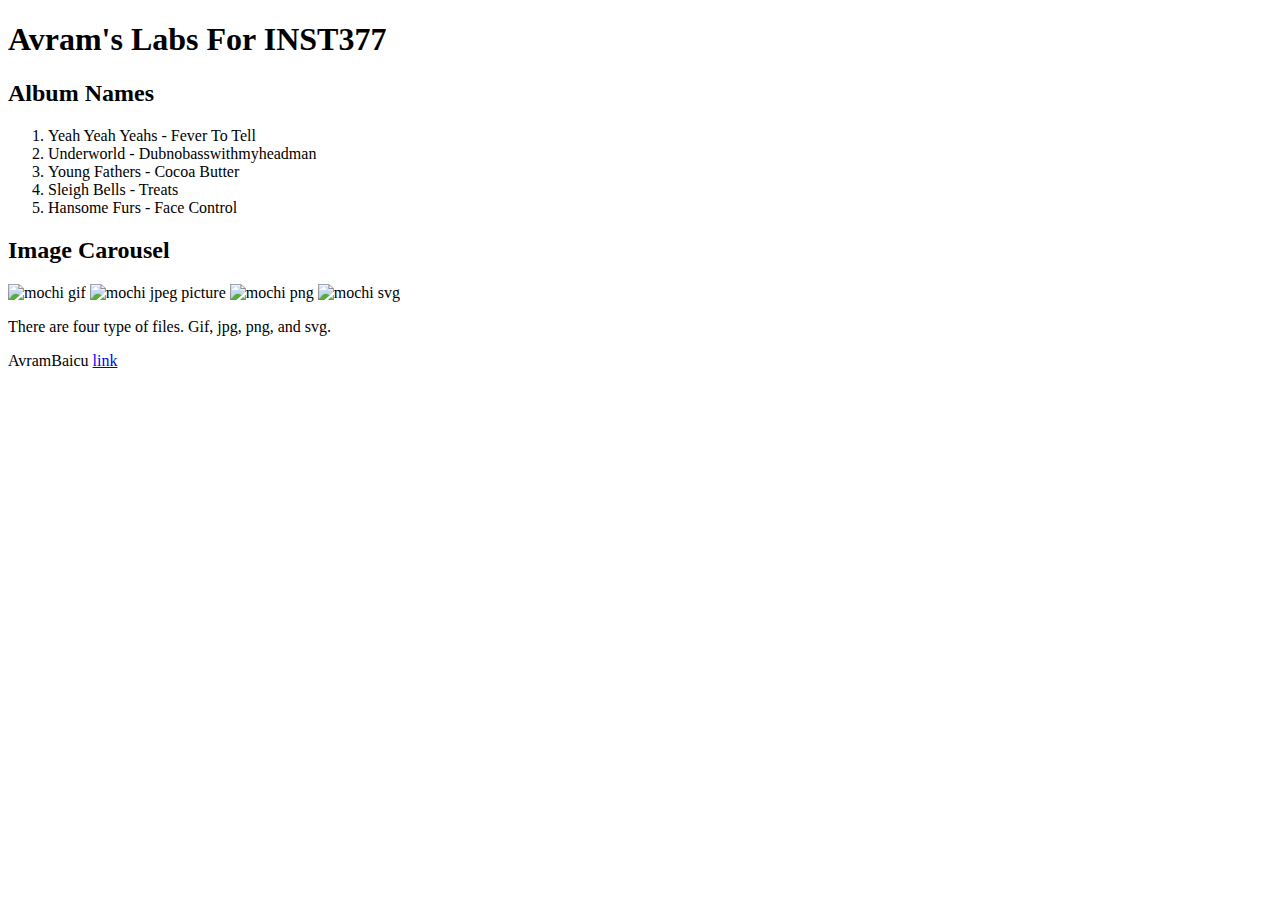
==== client/lab_2/index.html @ 0fae39f2 "Hooked up Style Sheet" ====
<!DOCTYPE html>
<html lang="en">
  <head>
    <meta charset="UTF-8">
    <meta http-equiv="X-UA-Compatible" content="IE=edge">
    <meta name="viewport" content="width=device-width, initial-scale=1.0">
    <link rel="stylesheet" href="style.css">
    <title>Avram Baicu's lab</title>
  </head>
  <body>
    <div>
      <h1>Avram's Labs For INST377</h1>
      <h2>Album Names</h2>
      <ol>
        <li>Yeah Yeah Yeahs - Fever To Tell</li>
        <li>Underworld - Dubnobasswithmyheadman</li>
        <li>Young Fathers - Cocoa Butter</li>
        <li>Sleigh Bells - Treats</li>
        <li>Hansome Furs - Face Control</li>
      </ol>
    </div>

    <div>
      <h2>Image Carousel</h2>
      <img src="./images/mochi.gif" alt="mochi gif" >
      <img src="./images/mochi.jpg" alt="mochi jpeg picture" >
      <img src="./images/mochi.png" alt="mochi png" >
      <img src="./images/mochi.svg" alt="mochi svg" >
      <p>There are four type of files. Gif, jpg, png, and svg.</p>
      <p>AvramBaicu <a href="https://github.com/AvramBaicu">link</a></p>
      <!--not sure if that's what you're looking for in lines 
        28 and 29 please don't take off points :)-->
    </div>
  </body>
</html>
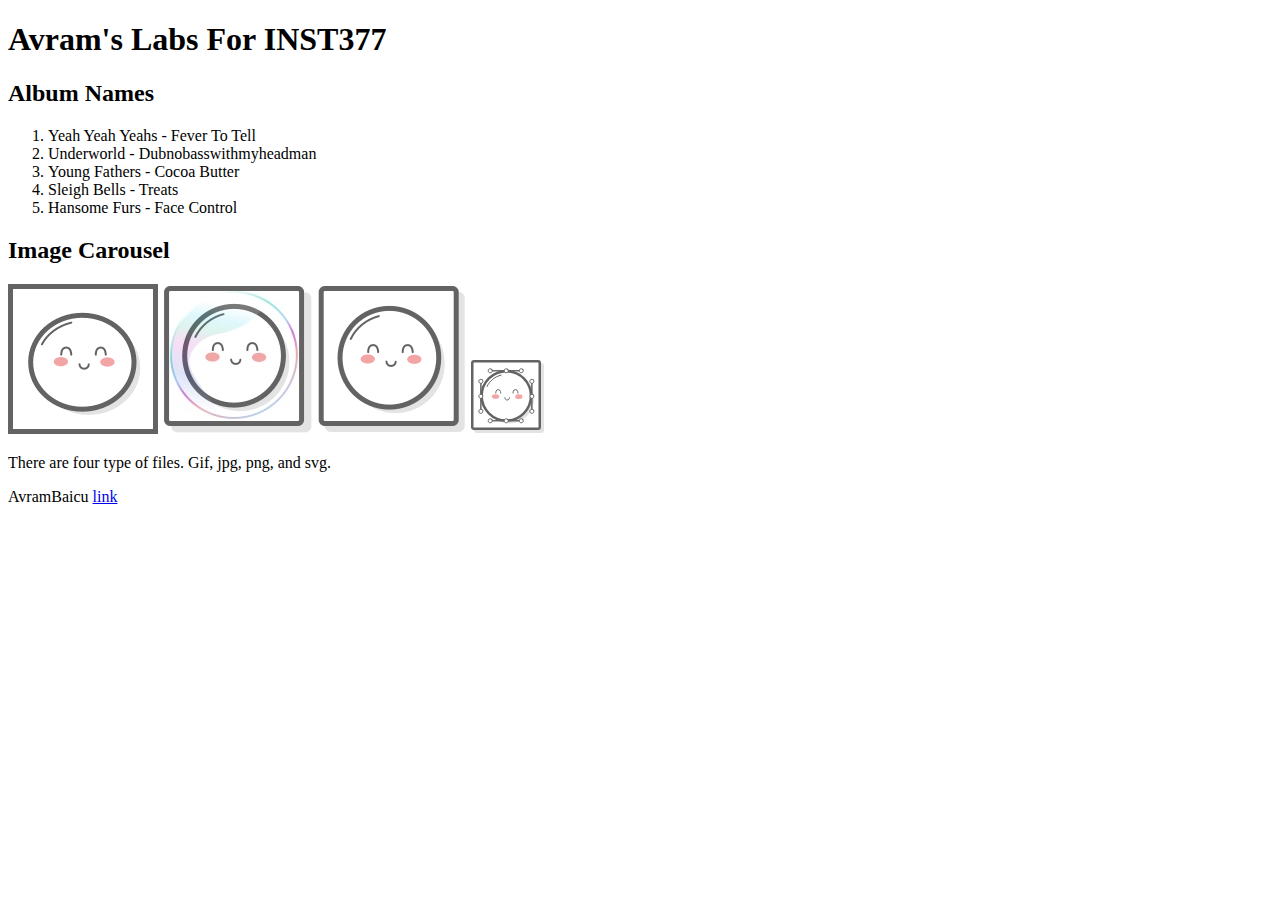
==== commit d15a49e4: "Finished Lab 2" ====
--- a/client/lab_2/index.html
+++ b/client/lab_2/index.html
@@ -1,35 +1,51 @@
 <!DOCTYPE html>
 <html lang="en">
-  <head>
-    <meta charset="UTF-8">
-    <meta http-equiv="X-UA-Compatible" content="IE=edge">
-    <meta name="viewport" content="width=device-width, initial-scale=1.0">
-    <link rel="stylesheet" href="style.css">
+
+<head>
+    <meta charset="UTF-8" />
+    <meta http-equiv="X-UA-Compatible" content="IE=edge" />
+    <meta name="viewport" content="width=device-width, initial-scale=1.0" />
+    <link rel="stylesheet" href="style.css" />
     <title>Avram Baicu's lab</title>
-  </head>
-  <body>
-    <div>
-      <h1>Avram's Labs For INST377</h1>
-      <h2>Album Names</h2>
-      <ol>
-        <li>Yeah Yeah Yeahs - Fever To Tell</li>
-        <li>Underworld - Dubnobasswithmyheadman</li>
-        <li>Young Fathers - Cocoa Butter</li>
-        <li>Sleigh Bells - Treats</li>
-        <li>Hansome Furs - Face Control</li>
-      </ol>
-    </div>
+</head>
 
-    <div>
-      <h2>Image Carousel</h2>
-      <img src="./images/mochi.gif" alt="mochi gif" >
-      <img src="./images/mochi.jpg" alt="mochi jpeg picture" >
-      <img src="./images/mochi.png" alt="mochi png" >
-      <img src="./images/mochi.svg" alt="mochi svg" >
-      <p>There are four type of files. Gif, jpg, png, and svg.</p>
-      <p>AvramBaicu <a href="https://github.com/AvramBaicu">link</a></p>
-      <!--not sure if that's what you're looking for in lines 
-        28 and 29 please don't take off points :)-->
-    </div>
-  </body>
-</html>
+<body>
+    <div class="wrapper">
+        <!--wrapper -->
+        <header class="header">
+            <h1>Avram's Labs For INST377</h1>
+        </header>
+        <div class="container">
+            <!--container-->
+            <div class="left_section box">
+                <!--left inputs-->
+                <h2>Album Names</h2>
+                <ol class="box">
+                    <li>Yeah Yeah Yeahs - Fever To Tell</li>
+                    <li>Underworld - Dubnobasswithmyheadman</li>
+                    <li>Young Fathers - Cocoa Butter</li>
+                    <li>Sleigh Bells - Treats</li>
+                    <li>Hansome Furs - Face Control</li>
+                </ol>
+            </div>
+
+            <div class="right_section box">
+                <!-- right side-->
+                <h2>Image Carousel</h2>
+                <div class="grid">
+                    <img id="slide_1" src="./images/mochi.gif" alt="mochi gif" />
+                    <img id="slide_2" src="./images/mochi.jpg" alt="mochi jpeg picture" />
+                    <img id="slide_3" src="./images/mochi.png" alt="mochi png" />
+                    <img id="slide_4" src="./images/mochi.svg" alt="mochi svg" />
+                </div>
+                <div class="box">
+                    <!-- description box -->
+                    <p>There are four type of files. Gif, jpg, png, and svg.</p>
+                </div>
+            </div>
+        </div>
+        <footer class="footer">
+            AvramBaicu <a href="https://github.com/AvramBaicu">link</a>
+        </footer>
+    </body>
+</html>